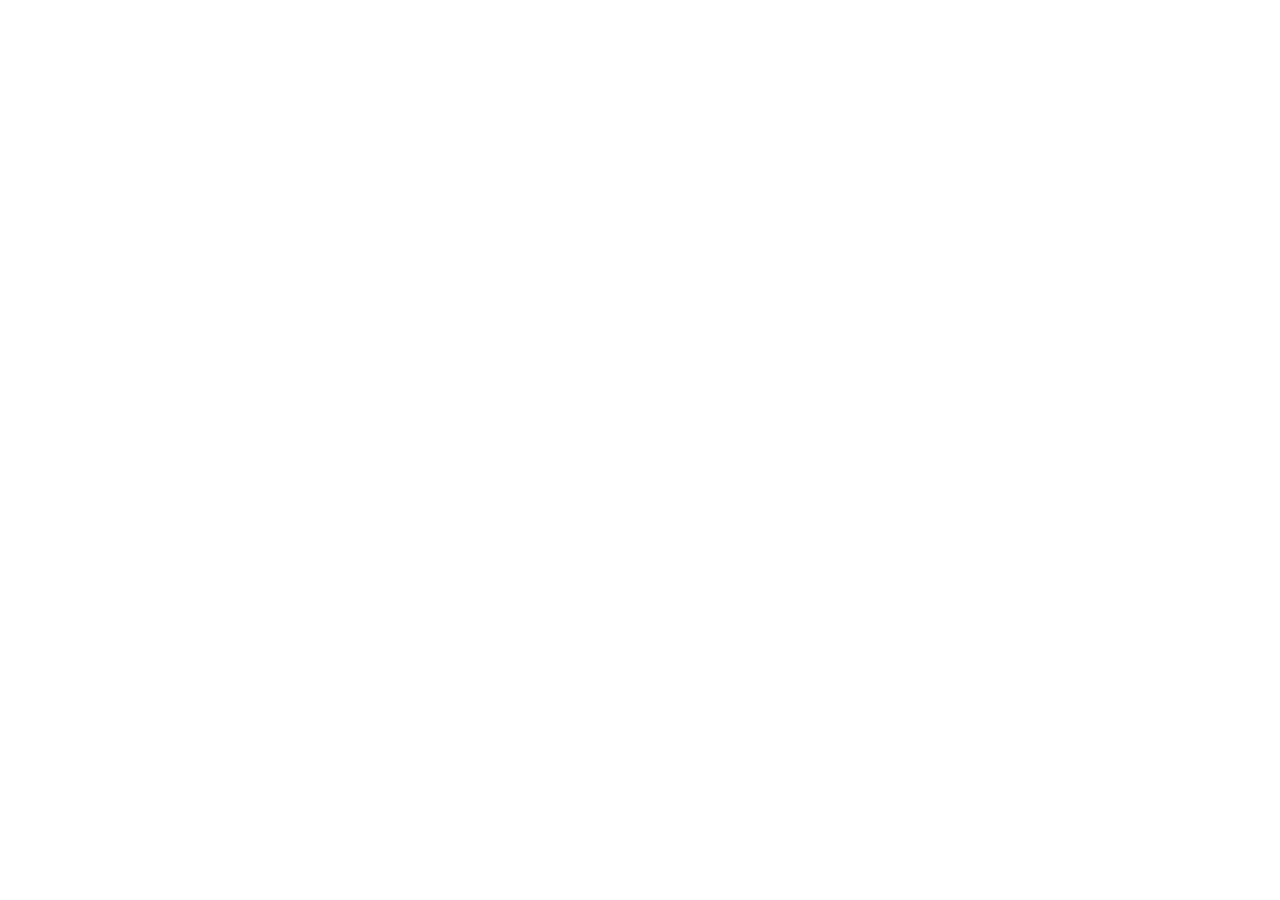
==== index.html @ 69c8151e "made progress" ====
<!DOCTYPE html>
<html lang="en">
<head>
    <meta charset="UTF-8">
    <meta name="viewport" content="width=device-width, initial-scale=1.0">
    <title>Space Weather | Home</title>
    <meta name="author" content="Adeline Scott">
    <meta name="description" content="WDD330 Final Project | Space Weather">
    <link rel="stylesheet" href="styles/base.css">
</head>
<body>
    <header id="hPlace"></header>
    <main>
        <section class="weatherDisplay"></section>
    </main>
    <footer id="fPlace"></footer>
</body>
</html>
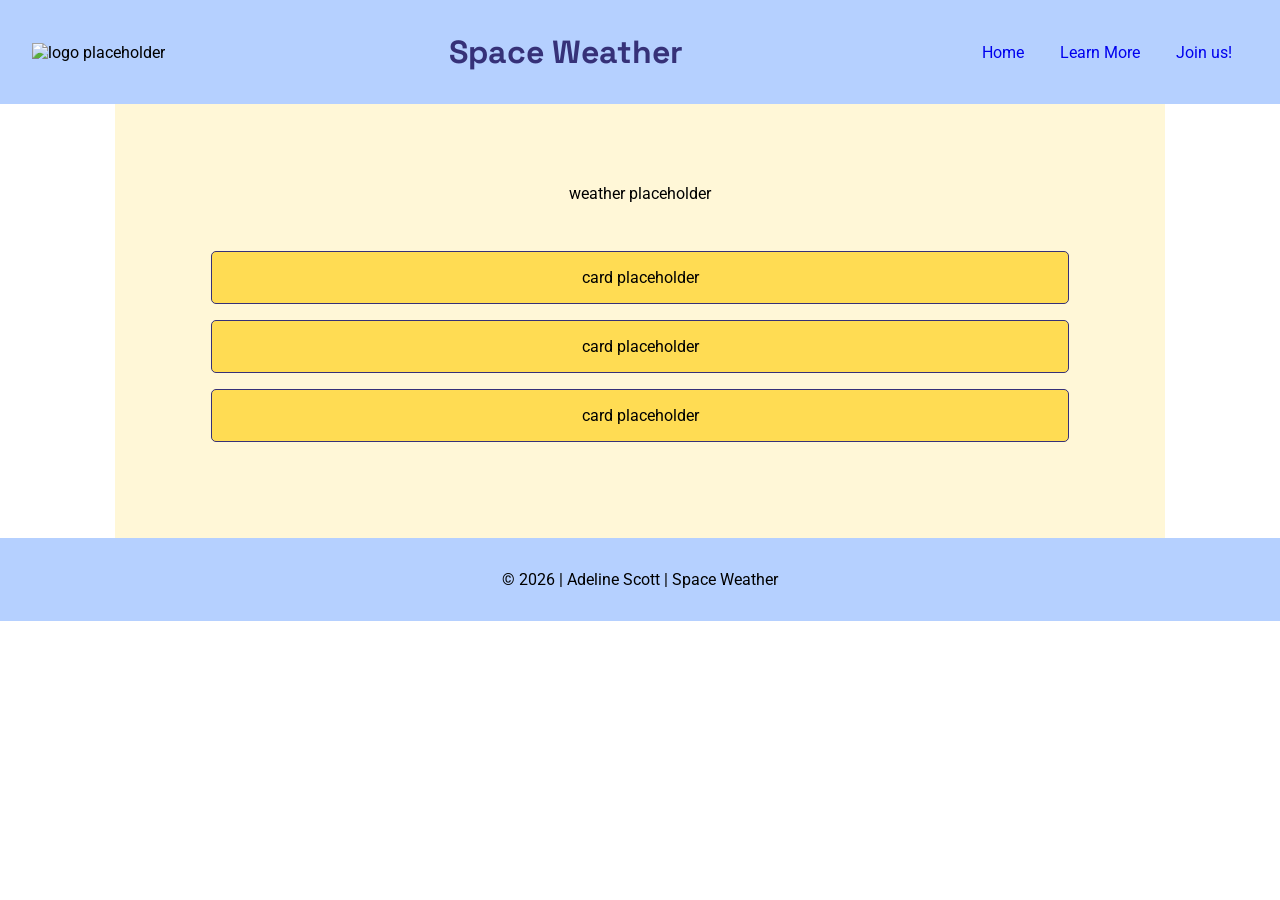
==== commit 2c0aa092: "added placeholders and made basic layout, also added header and footer" ====
--- a/index.html
+++ b/index.html
@@ -1,5 +1,6 @@
 <!DOCTYPE html>
 <html lang="en">
+
 <head>
     <meta charset="UTF-8">
     <meta name="viewport" content="width=device-width, initial-scale=1.0">
@@ -7,12 +8,27 @@
     <meta name="author" content="Adeline Scott">
     <meta name="description" content="WDD330 Final Project | Space Weather">
     <link rel="stylesheet" href="styles/base.css">
+    <script type="module" src="scripts/main.js"></script>
+    <link rel="preconnect" href="https://fonts.googleapis.com">
+    <link rel="preconnect" href="https://fonts.gstatic.com" crossorigin>
+    <link href="https://fonts.googleapis.com/css2?family=Roboto:ital,wght@0,100..900;1,100..900&display=swap"
+        rel="stylesheet">
+    <link rel="preconnect" href="https://fonts.googleapis.com">
+    <link rel="preconnect" href="https://fonts.gstatic.com" crossorigin>
+    <link href="https://fonts.googleapis.com/css2?family=Space+Grotesk&display=swap" rel="stylesheet">
 </head>
+
 <body>
     <header id="hPlace"></header>
     <main>
-        <section class="weatherDisplay"></section>
+        <section class="weatherDisplay">weather placeholder</section>
+        <section class="cards">
+            <div class="card">card placeholder</div>
+            <div class="card">card placeholder</div>
+            <div class="card">card placeholder</div>
+        </section>
     </main>
     <footer id="fPlace"></footer>
 </body>
+
 </html>
--- a/styles/base.css
+++ b/styles/base.css
@@ -0,0 +1,57 @@
+:root {
+    --primary-color: #363178;
+    --secondary-color: #FFDC53;
+    --accent-color-one: #B5D0FF;
+    --accent-color-two: #FFF7D7;
+}
+
+* {
+    font-family: "Roboto", sans-serif;
+    margin: 0;
+}
+
+h1 {
+    font-family: "Space Grotesk", sans-serif;
+    color: var(--primary-color);
+}
+
+header {
+    display: flex;
+    align-items: center;
+    justify-content: space-between;
+    padding: 2rem;
+    background-color: var(--accent-color-one);
+}
+
+header a {
+    text-decoration: none;
+    padding: 1rem;
+}
+
+/* possibly remove main styling when doing the rest of the css */
+main {
+    padding: 5rem;
+    text-align: center;
+    width: 890px;
+    margin: 0 auto;
+    background-color: var(--accent-color-two);
+}
+
+.weatherDisplay {
+    margin-bottom: 3rem;
+}
+
+.card {
+    padding: 1rem;
+    background-color: var(--secondary-color);
+    margin: 1rem;
+    border: 1px solid var(--primary-color);
+    border-radius: 5px;
+    text-align: center;
+}
+
+footer {
+    padding: 2rem;
+    background-color: var(--accent-color-one);
+    text-align: center;
+}
